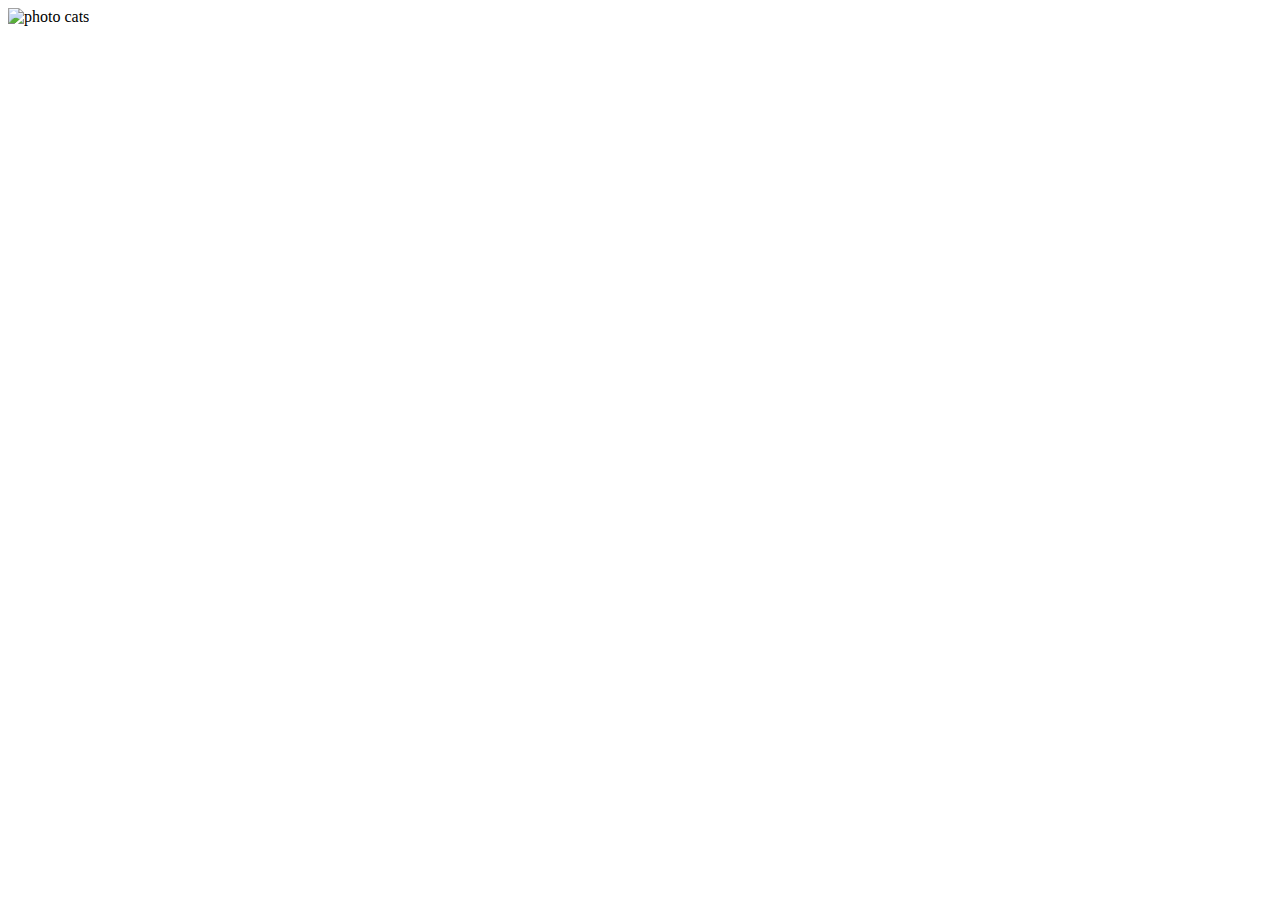
==== lecture 1/index.html @ 411f1cbc "first commit" ====
<!DOCTYPE html>
<html lang="en">

<head>
    <meta charset="UTF-8" />
    <meta http-equiv="X-UA-Compatible" content="IE=edge" />
    <meta name="viewport" content="width=device-width, initial-scale=1.0" />
    <title>Урок 1</title>
</head>

<body>
    <img src="" alt="photo cats">
</body>

</html>
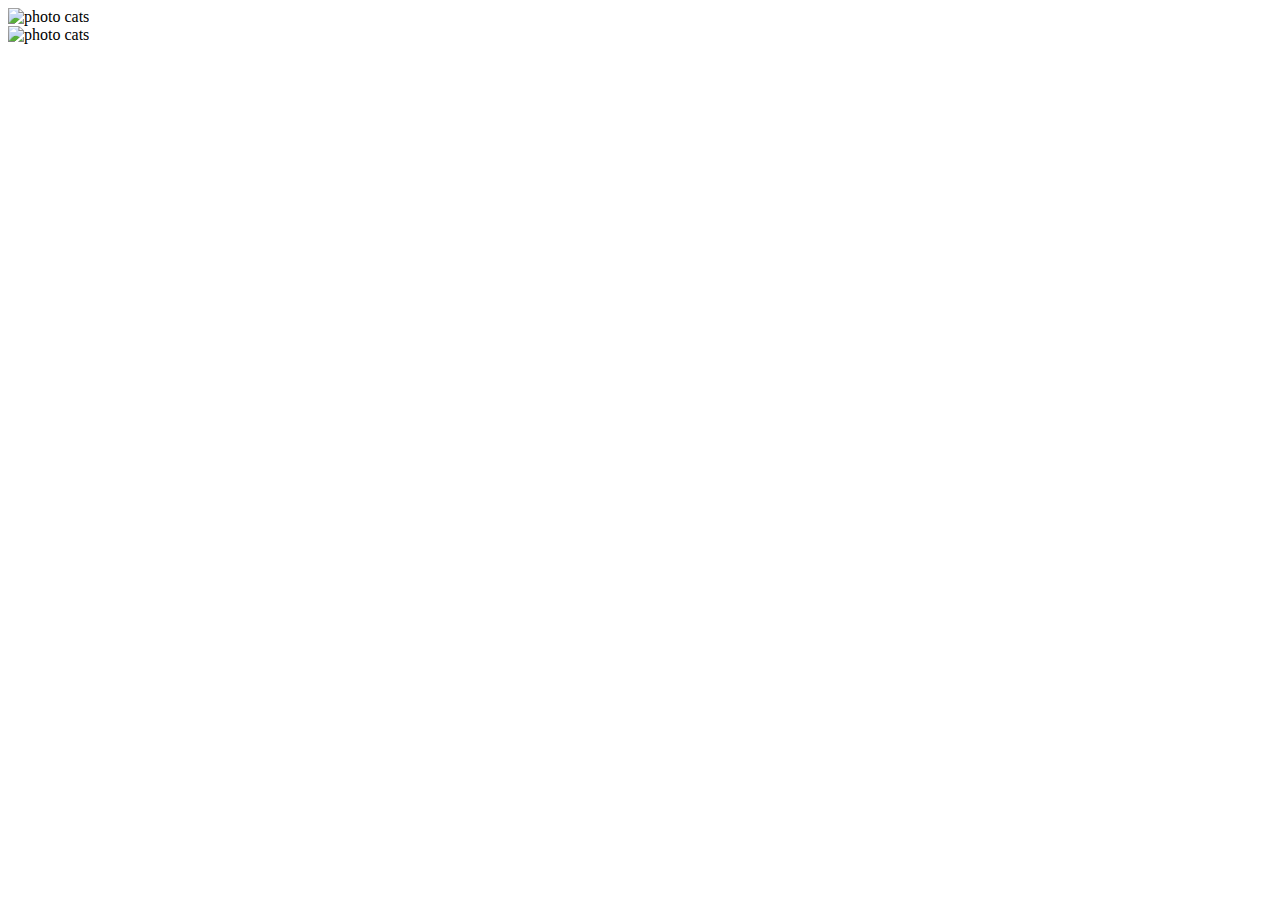
==== commit 25487101: "new line cats" ====
--- a/lecture 1/index.html
+++ b/lecture 1/index.html
@@ -9,7 +9,8 @@
 </head>
 
 <body>
-    <img src="" alt="photo cats">
+    <img src="https://zoogalaktika.ru/assets/images/pets/felis-silvestris-catus/articles/cat-0024.jpg" alt="photo cats"><br>
+    <img src="https://zoogalaktika.ru/assets/images/pets/felis-silvestris-catus/articles/cat-0024.jpg" alt="photo cats">
 </body>
 
 </html>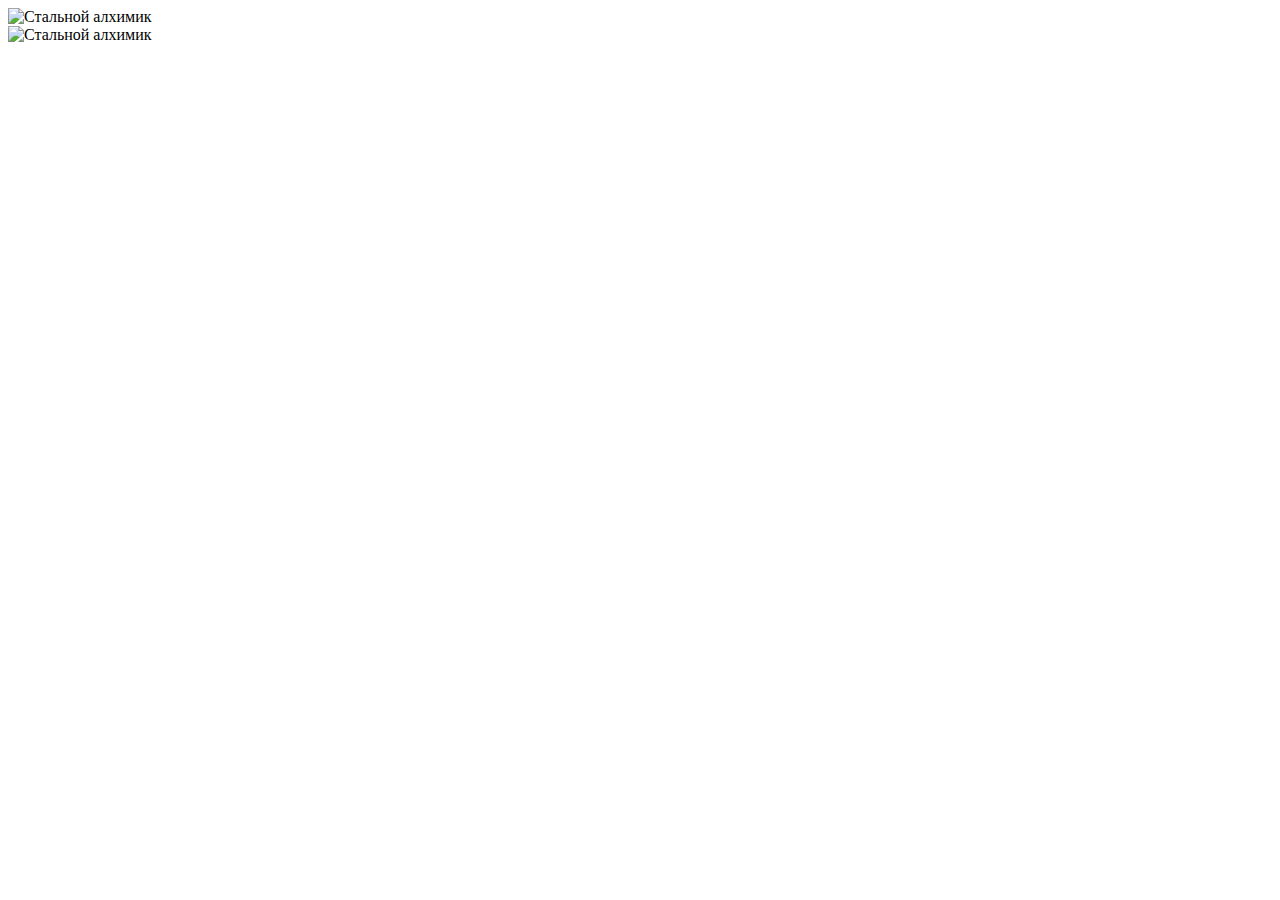
==== commit f1f35e71: "урок 3" ====
--- a/lecture 1/index.html
+++ b/lecture 1/index.html
@@ -9,8 +9,14 @@
 </head>
 
 <body>
-    <img src="https://zoogalaktika.ru/assets/images/pets/felis-silvestris-catus/articles/cat-0024.jpg" alt="photo cats"><br>
-    <img src="https://zoogalaktika.ru/assets/images/pets/felis-silvestris-catus/articles/cat-0024.jpg" alt="photo cats">
+    <!-- картинка -->
+    <img src="https://gen.jut.su/uploads/newsthumbs/1483348976_full_metal_alchemist_by_digitalninja.jpg"
+        alt="Стальной алхимик"><br>
+    <!-- https://jut.su/full-metal-alchemist/ -->
+
+    <img src="https://gen.jut.su/uploads/newsthumbs/1483348976_full_metal_alchemist_by_digitalninja.jpg"
+        alt="Стальной алхимик"><br>
+    <!-- картинка -->
 </body>
 
 </html>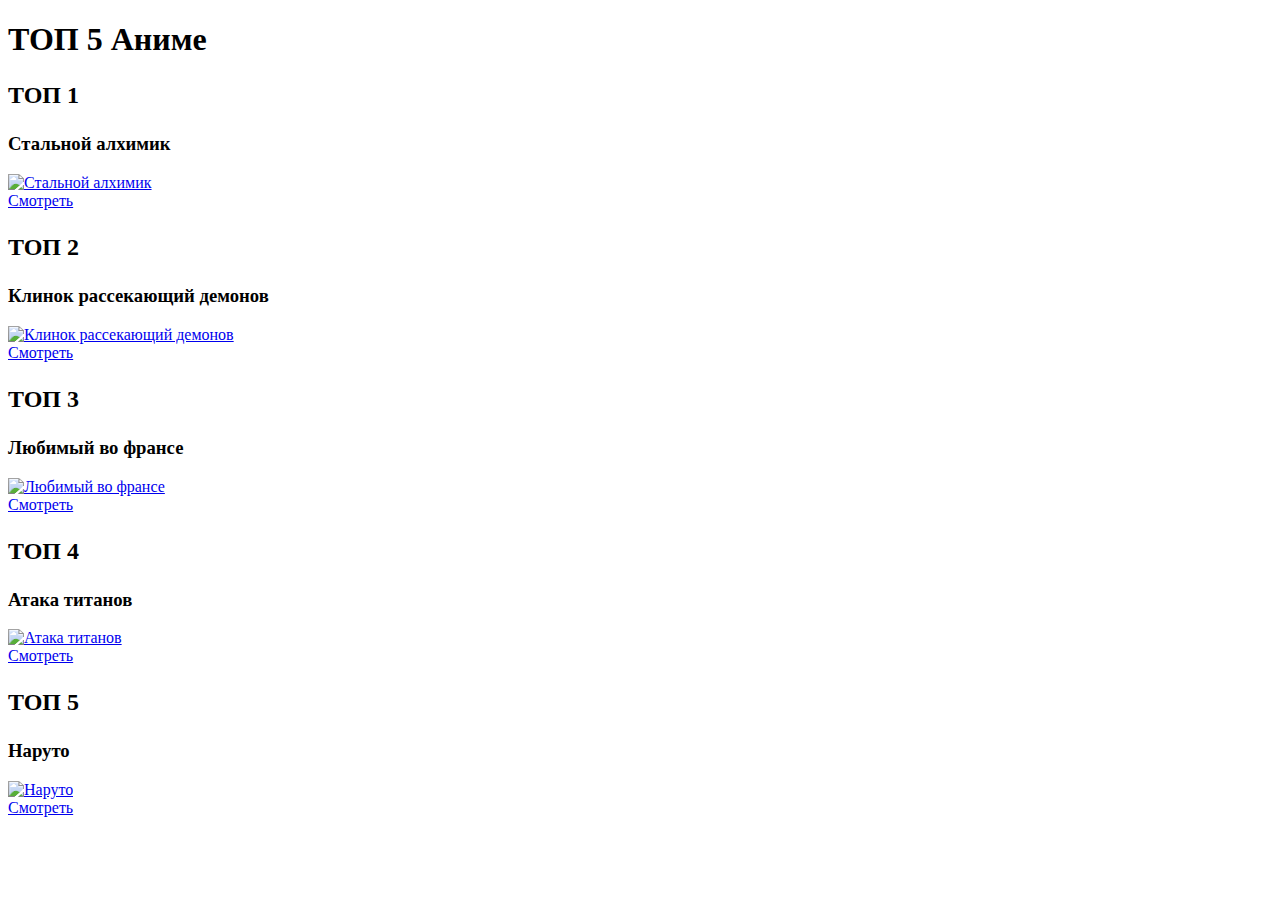
==== commit 0d487a67: "Домашнее задание" ====
--- a/lecture 1/index.html
+++ b/lecture 1/index.html
@@ -9,14 +9,42 @@
 </head>
 
 <body>
+    <h1>ТОП 5 Аниме</h1>
     <!-- картинка -->
+    <h2><p>ТОП 1</p></h2> 
+    <h3>Стальной алхимик</h3>
+    <a href="https://jut.su/full-metal-alchemist/">
     <img src="https://gen.jut.su/uploads/newsthumbs/1483348976_full_metal_alchemist_by_digitalninja.jpg"
-        alt="Стальной алхимик"><br>
+        alt="Стальной алхимик" width="740" height="350"><br>Смотреть</a><br>
     <!-- https://jut.su/full-metal-alchemist/ -->
+    
+    <h2><p>ТОП 2</p></h2> 
+    <h3>Клинок рассекающий демонов</h3>
+    <a href="https://jut.su/kimetsu-yaiba/">
+    <img src="https://kartinkin.net/uploads/posts/2021-07/1625492085_38-kartinkin-com-p-klinok-rassekayushchii-demonov-art-art-kra-42.jpg"
+        alt="Клинок рассекающий демонов" width="740" height="350"><br>Смотреть</a><br>
+    <!-- https://jut.su/kimetsu-yaiba/ -->
 
-    <img src="https://gen.jut.su/uploads/newsthumbs/1483348976_full_metal_alchemist_by_digitalninja.jpg"
-        alt="Стальной алхимик"><br>
-    <!-- картинка -->
+    <h2><p>ТОП 3</p></h2> 
+    <h3>Любимый во франсе</h3>
+    <a href="https://jut.su/darling-in-the-franxx/?ysclid=lajcspqlp569479423">
+    <img src="https://phonoteka.org/uploads/posts/2021-07/1625614323_34-phonoteka-org-p-khiro-milii-vo-franse-arti-krasivo-34.jpg"
+        alt="Любимый во франсе" width="740" height="350"><br>Смотреть</a><br>
+    <!-- https://jut.su/darling-in-the-franxx/?ysclid=lajcspqlp569479423 -->
+
+    <h2><p>ТОП 4</p></h2> 
+    <h3>Атака титанов</h3>
+    <a href="https://jut.su/shingekii-no-kyojin/">
+    <img src="https://kinofilmpro.ru/wp-content/uploads/2022/04/6-6.jpeg"
+        alt="Атака титанов" width="740" height="350"><br>Смотреть</a><br>
+    <!-- https://jut.su/shingekii-no-kyojin/ -->
+
+    <h2><p>ТОП 5</p></h2> 
+    <h3>Наруто</h3>
+    <a href="https://jut.su/naruuto/">
+    <img src="https://all-aforizmy.ru/wp-content/uploads/2022/02/naruto_jinchuuriki-wide.jpg"
+        alt="Наруто" width="740" height="350"><br>Смотреть</a><br>
+    <!-- https://jut.su/naruuto/ -->
 </body>
 
 </html>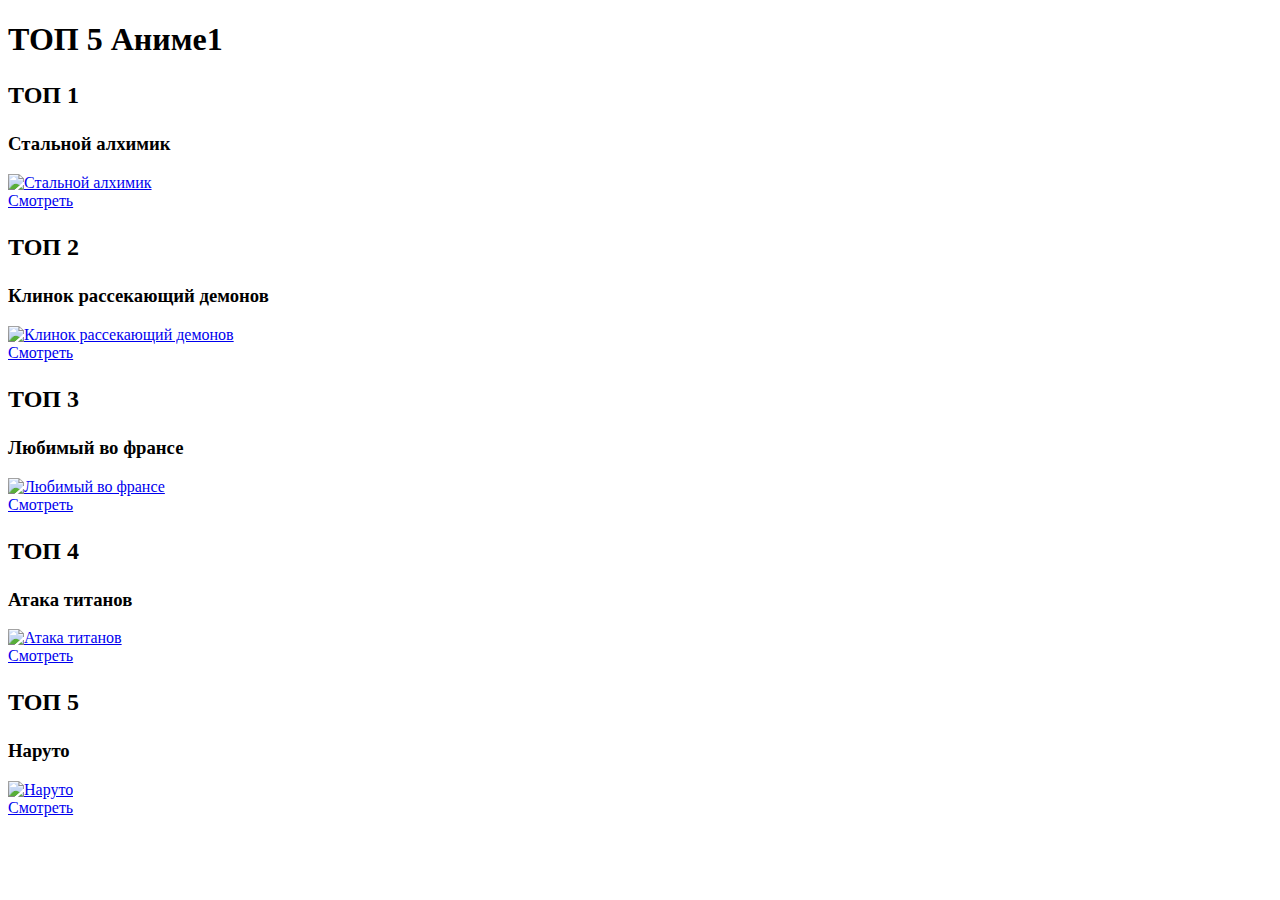
==== commit 30f4f19d: "hm" ====
--- a/lecture 1/index.html
+++ b/lecture 1/index.html
@@ -9,41 +9,51 @@
 </head>
 
 <body>
-    <h1>ТОП 5 Аниме</h1>
+    <h1>ТОП 5 Аниме1</h1>
     <!-- картинка -->
-    <h2><p>ТОП 1</p></h2> 
+    <h2>
+        <p>ТОП 1</p>
+    </h2>
     <h3>Стальной алхимик</h3>
     <a href="https://jut.su/full-metal-alchemist/">
-    <img src="https://gen.jut.su/uploads/newsthumbs/1483348976_full_metal_alchemist_by_digitalninja.jpg"
-        alt="Стальной алхимик" width="740" height="350"><br>Смотреть</a><br>
+        <img src="https://gen.jut.su/uploads/newsthumbs/1483348976_full_metal_alchemist_by_digitalninja.jpg"
+            alt="Стальной алхимик" width="740" height="350"><br>Смотреть</a><br>
     <!-- https://jut.su/full-metal-alchemist/ -->
-    
-    <h2><p>ТОП 2</p></h2> 
+
+    <h2>
+        <p>ТОП 2</p>
+    </h2>
     <h3>Клинок рассекающий демонов</h3>
     <a href="https://jut.su/kimetsu-yaiba/">
-    <img src="https://kartinkin.net/uploads/posts/2021-07/1625492085_38-kartinkin-com-p-klinok-rassekayushchii-demonov-art-art-kra-42.jpg"
-        alt="Клинок рассекающий демонов" width="740" height="350"><br>Смотреть</a><br>
+        <img src="https://kartinkin.net/uploads/posts/2021-07/1625492085_38-kartinkin-com-p-klinok-rassekayushchii-demonov-art-art-kra-42.jpg"
+            alt="Клинок рассекающий демонов" width="740" height="350"><br>Смотреть</a><br>
     <!-- https://jut.su/kimetsu-yaiba/ -->
 
-    <h2><p>ТОП 3</p></h2> 
+    <h2>
+        <p>ТОП 3</p>
+    </h2>
     <h3>Любимый во франсе</h3>
     <a href="https://jut.su/darling-in-the-franxx/?ysclid=lajcspqlp569479423">
-    <img src="https://phonoteka.org/uploads/posts/2021-07/1625614323_34-phonoteka-org-p-khiro-milii-vo-franse-arti-krasivo-34.jpg"
-        alt="Любимый во франсе" width="740" height="350"><br>Смотреть</a><br>
+        <img src="https://phonoteka.org/uploads/posts/2021-07/1625614323_34-phonoteka-org-p-khiro-milii-vo-franse-arti-krasivo-34.jpg"
+            alt="Любимый во франсе" width="740" height="350"><br>Смотреть</a><br>
     <!-- https://jut.su/darling-in-the-franxx/?ysclid=lajcspqlp569479423 -->
 
-    <h2><p>ТОП 4</p></h2> 
+    <h2>
+        <p>ТОП 4</p>
+    </h2>
     <h3>Атака титанов</h3>
     <a href="https://jut.su/shingekii-no-kyojin/">
-    <img src="https://kinofilmpro.ru/wp-content/uploads/2022/04/6-6.jpeg"
-        alt="Атака титанов" width="740" height="350"><br>Смотреть</a><br>
+        <img src="https://kinofilmpro.ru/wp-content/uploads/2022/04/6-6.jpeg" alt="Атака титанов" width="740"
+            height="350"><br>Смотреть</a><br>
     <!-- https://jut.su/shingekii-no-kyojin/ -->
 
-    <h2><p>ТОП 5</p></h2> 
+    <h2>
+        <p>ТОП 5</p>
+    </h2>
     <h3>Наруто</h3>
     <a href="https://jut.su/naruuto/">
-    <img src="https://all-aforizmy.ru/wp-content/uploads/2022/02/naruto_jinchuuriki-wide.jpg"
-        alt="Наруто" width="740" height="350"><br>Смотреть</a><br>
+        <img src="https://all-aforizmy.ru/wp-content/uploads/2022/02/naruto_jinchuuriki-wide.jpg" alt="Наруто"
+            width="740" height="350"><br>Смотреть</a><br>
     <!-- https://jut.su/naruuto/ -->
 </body>
 
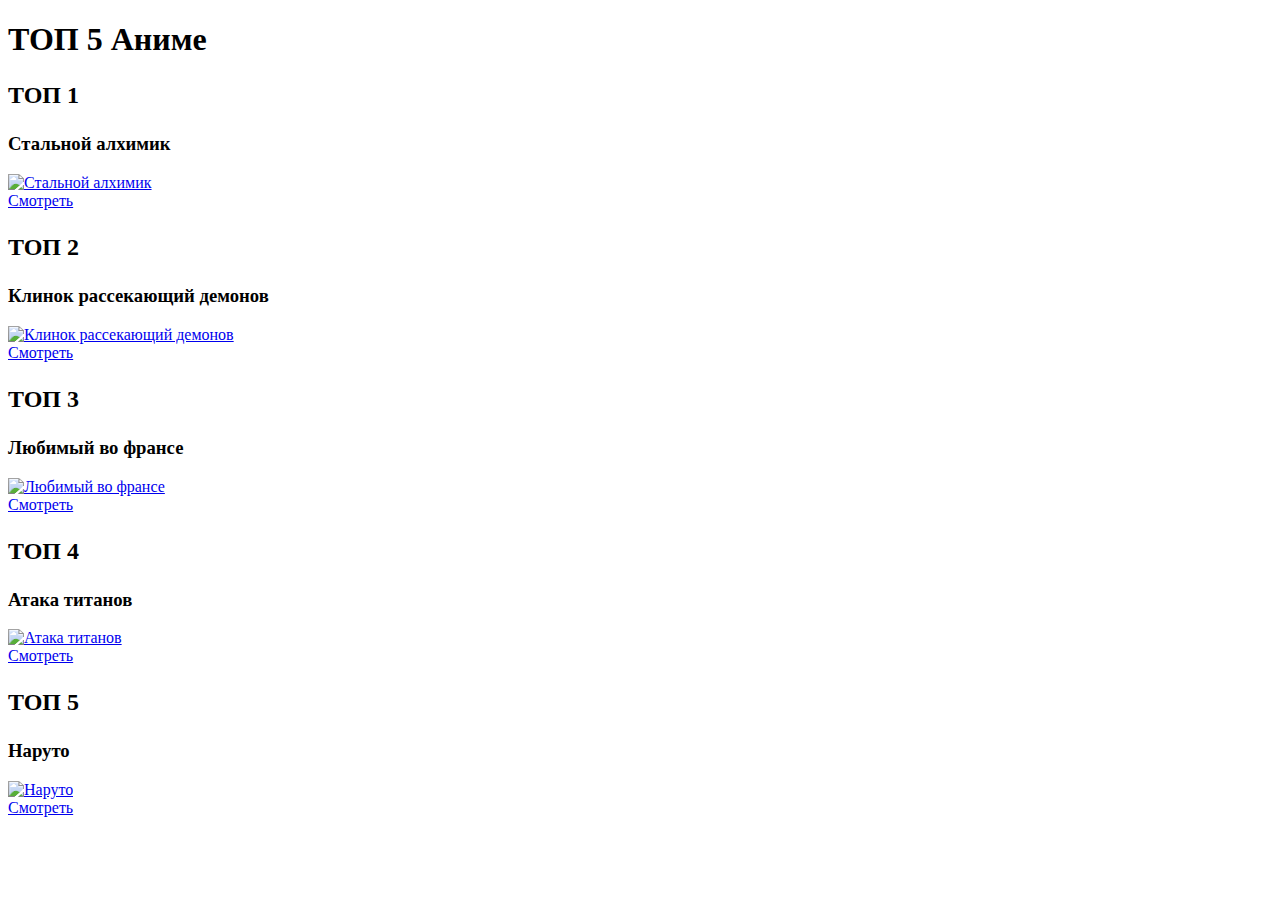
==== commit b899da59: "test" ====
--- a/lecture 1/index.html
+++ b/lecture 1/index.html
@@ -9,7 +9,7 @@
 </head>
 
 <body>
-    <h1>ТОП 5 Аниме1</h1>
+    <h1>ТОП 5 Аниме</h1>
     <!-- картинка -->
     <h2>
         <p>ТОП 1</p>
